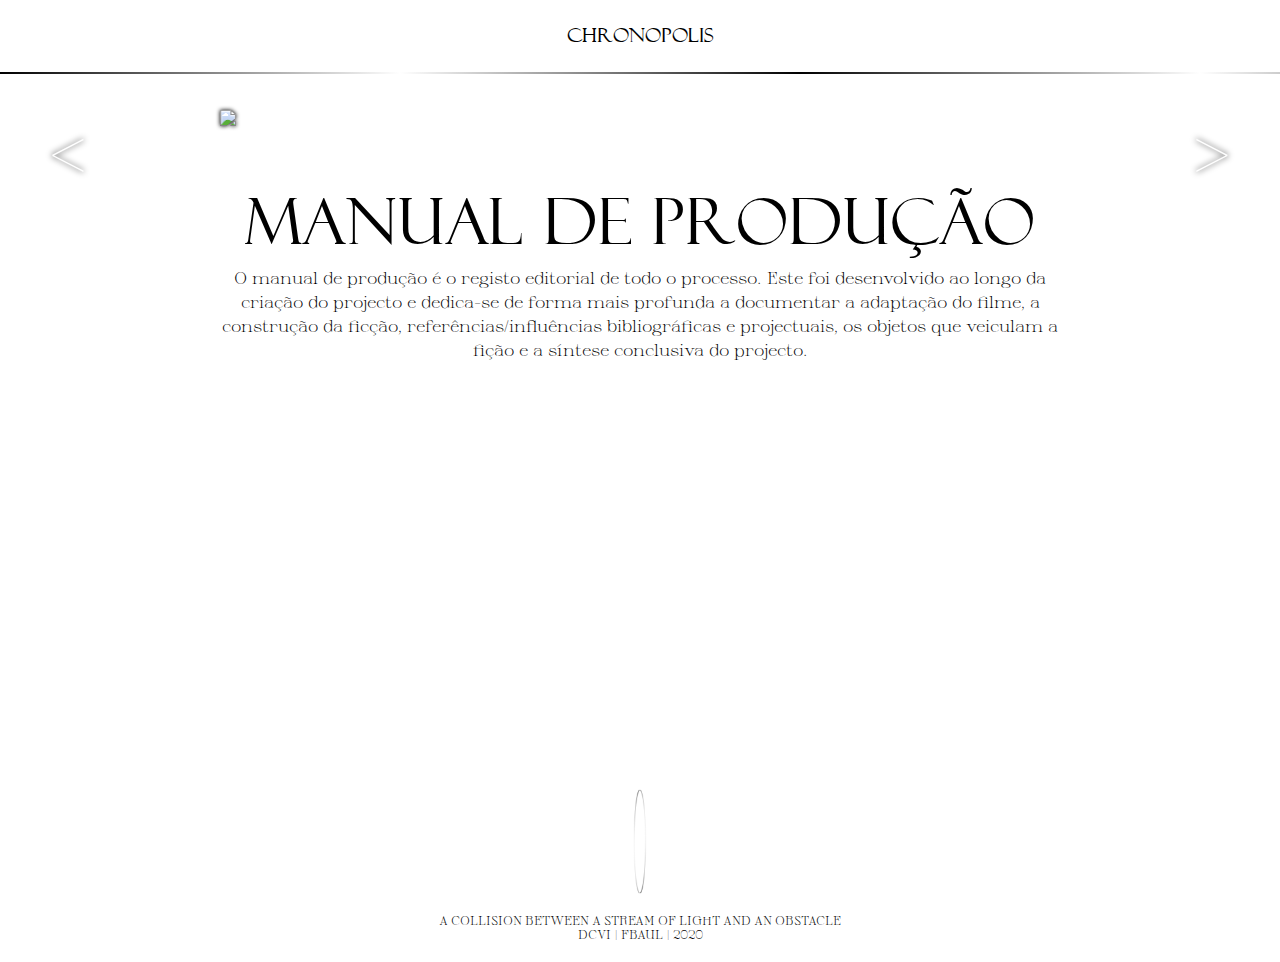
==== Manual.html @ 6a157169 "Add files via upload" ====
<!DOCTYPE html>
<html>

<head>
    <title>CHRONOPOLIS</title>
    <meta charset="utf-8">
    <meta name="viewport" content="width=device-width, initial-scale=1.0">
    <link rel="icon" type="image/png" href="images/icon.png">
    <meta name="description" content="A COLLISION BETWEEN A STREAM OF LIGHT AND AN OBSTACLE">
    <meta name="author" content="João Delgado">
    <meta name="theme-color" content="rgb(255, 255, 255)">
    <link rel="stylesheet" href="style.css">
    <link rel="stylesheet" href="style_query.css">


</head>

<body id="body-content">

    <div class="topbar"><a href="index.html" class="topbar-link">CHRONOPOLIS</a></div>
    <div class="line"></div>

    <div class="navbar">

        <div class="nav-list">

            <div class="nav-item">
                <a href="Sobre.html" class="nav-link">Sobre</a>
            </div>

            <div class="nav-item">
                <a href="Metropolis.html" class="nav-link">metropolis</a>
            </div>

            <div class="nav-item">
                <a href="Ficcao.html" class="nav-link">Ficção</a>
            </div>

            <div class="nav-item">
                <a href="Punicoes.html" class="nav-link">Filmes</a>
            </div>

            <div class="nav-item">
                <a href="Manual.html" class="nav-link-selected">Manual</a>
            </div>

        </div>
    </div>
    <div class="nav-icon"></div>

    <div id="main-container">

        <div id="manual-book-container">

            <div id="manual-book">
                <img src="images/manual/M1.png">
            </div>


            <button class="prew" onclick="prewImage()"><</button>
            <button class="next" onclick="nextImage()">></button>
        </div>
        <div class="manual-container">
            <div class="manual-text">
                <div class="title-3">manual de produção</div>
                <div class="text-2">O manual de produção é o registo editorial de todo o processo.
                    Este foi desenvolvido ao longo da criação do projecto e dedica-se de forma mais profunda a
                    documentar a adaptação do filme, a construção da ficção, referências/influências bibliográficas e
                    projectuais, os objetos que veiculam a fição e a síntese conclusiva do projecto.</div>

                <div class="manual-image"></div>
            </div>


        </div>

        



    </div>


    <footer>
        <div class="logo"></div>
        <div class="footer-text">A COLLISION BETWEEN A STREAM OF LIGHT AND AN OBSTACLE<br>DCVI | FBAUL | 2020</div>


    </footer>

    <script src="script.js"></script>
</body>

</html>
---- style.css ----
@font-face {
  font-family: Felix;
  src: url(fonts/Felix-Titling.ttf);
}

@font-face {
  font-family: Sprat;
  src: url(fonts/Sprat-Regular.otf);
}

#body-home {
  width: 100vw;
  height: 100vh;
  background-image: url(images/Elipse.gif);
  background-size: contain;
  background-repeat: no-repeat;
  background-position: center;
  display: -webkit-box;
  display: -ms-flexbox;
  display: flex;
  margin: 0px;
  -webkit-box-orient: vertical;
  -webkit-box-direction: normal;
      -ms-flex-direction: column;
          flex-direction: column;
  -webkit-box-pack: center;
      -ms-flex-pack: center;
          justify-content: center;
  -webkit-box-align: center;
      -ms-flex-align: center;
          align-items: center;
}

::-moz-selection {
  background-color: black;
  color: white;
}

::selection {
  background-color: black;
  color: white;
}

.title {
  font-family: Felix;
  font-size: 6vw;
}

.sub-title {
  font-family: Felix;
  font-size: 2vw;
}

.desc {
  position: absolute;
  bottom: 20px;
  font-family: Sprat;
  font-size: 12px;
  text-align: center;
}

.navbar {
  width: 80px;
  height: 100%;
  position: fixed;
  top: 0;
  right: -100px;
  display: -webkit-box;
  display: -ms-flexbox;
  display: flex;
  -webkit-box-align: center;
      -ms-flex-align: center;
          align-items: center;
  -webkit-box-pack: center;
      -ms-flex-pack: center;
          justify-content: center;
  -webkit-transition: all 250ms ease-in-out;
  transition: all 250ms ease-in-out;
  z-index: 20;
  background-color: white;
  -webkit-box-sizing: border-box;
          box-sizing: border-box;
  -webkit-box-shadow: 0px 0px 2px;
          box-shadow: 0px 0px 2px;
}

.change {
  right: 0px;
}

.nav-icon {
  position: fixed;
  width: 40px;
  height: 40px;
  background-image: url(images/menu.png);
  background-size: contain;
  background-repeat: no-repeat;
  background-position: center;
  top: 15px;
  right: 20px;
  z-index: 41;
  cursor: pointer;
  color: black;
  -webkit-filter: drop-shadow(0px 0px 2px);
          filter: drop-shadow(0px 0px 2px);
}

.nav-list {
  display: -webkit-box;
  display: -ms-flexbox;
  display: flex;
  height: 100vh;
  padding-top: 50px;
  padding-bottom: 20px;
  -webkit-box-sizing: border-box;
          box-sizing: border-box;
  -webkit-box-orient: vertical;
  -webkit-box-direction: normal;
      -ms-flex-direction: column;
          flex-direction: column;
  -ms-flex-pack: distribute;
      justify-content: space-around;
}

.nav-item {
  text-align: center;
  list-style: none;
  -webkit-transform: rotate(90deg);
          transform: rotate(90deg);
}

.nav-link {
  text-decoration: none;
  font-size: 20px;
  color: black;
  font-family: Felix;
  position: relative;
  top: 2px;
}

.nav-link::after {
  content: "";
  width: 100%;
  height: 1px;
  background-color: black;
  position: absolute;
  bottom: 0;
  left: 0;
  -webkit-transform: scaleX(0);
          transform: scaleX(0);
  -webkit-transition: -webkit-transform 250ms ease-in-out;
  transition: -webkit-transform 250ms ease-in-out;
  transition: transform 250ms ease-in-out;
  transition: transform 250ms ease-in-out, -webkit-transform 250ms ease-in-out;
}

.nav-link:hover::after {
  -webkit-transform: scaleX(1);
          transform: scaleX(1);
}

.nav-link-selected {
  text-decoration: none;
  font-size: 20px;
  color: black;
  font-family: Felix;
  position: relative;
  top: 5px;
}

.nav-link-selected::after {
  content: "";
  width: 100%;
  height: 1px;
  background-color: black;
  position: absolute;
  bottom: 0;
  left: 0;
  -webkit-transform: scaleX(1);
          transform: scaleX(1);
  -webkit-transition: -webkit-transform 250ms ease-in-out;
  transition: -webkit-transform 250ms ease-in-out;
  transition: transform 250ms ease-in-out;
  transition: transform 250ms ease-in-out, -webkit-transform 250ms ease-in-out;
}

#body-content {
  margin: 0px;
  display: -webkit-box;
  display: -ms-flexbox;
  display: flex;
  -webkit-box-orient: vertical;
  -webkit-box-direction: normal;
      -ms-flex-direction: column;
          flex-direction: column;
  -webkit-box-align: center;
      -ms-flex-align: center;
          align-items: center;
}

#main-container {
  width: 1200px;
  height: auto;
  margin-top: 60px;
  margin-bottom: 100px;
}

.topbar {
  width: 100%;
  height: 72px;
  position: fixed;
  background-color: white;
  top: 0;
  display: -webkit-box;
  display: -ms-flexbox;
  display: flex;
  -webkit-box-align: center;
      -ms-flex-align: center;
          align-items: center;
  -webkit-box-pack: center;
      -ms-flex-pack: center;
          justify-content: center;
  z-index: 1;
}

.topbar-link {
  font-family: Felix;
  font-size: 20px;
  top: 3px;
  color: black;
  text-decoration: none;
  position: relative;
}

.topbar-link::before {
  content: "";
  width: 100%;
  height: 1px;
  background-color: black;
  position: absolute;
  bottom: 0;
  left: 0;
  -webkit-transform: scaleX(0);
          transform: scaleX(0);
  -webkit-transition: -webkit-transform 250ms ease-in-out;
  transition: -webkit-transform 250ms ease-in-out;
  transition: transform 250ms ease-in-out;
  transition: transform 250ms ease-in-out, -webkit-transform 250ms ease-in-out;
}

.topbar-link:hover::before {
  -webkit-transform: scaleX(1);
          transform: scaleX(1);
}

.line {
  width: 100%;
  height: 2px;
  position: fixed;
  top: 72px;
  background-color: white;
  background: -webkit-gradient(linear, left top, right top, from(#000), color-stop(50%, #fff), color-stop(50%, #fff), to(#000));
  background: linear-gradient(90deg, #000 0%, #fff 50%, #fff 50%, #000 100%);
  background-size: 800px;
  -webkit-animation: lines 10s linear infinite;
          animation: lines 10s linear infinite;
  background-position: -800px;
  z-index: 10;
}

@-webkit-keyframes lines {
  0% {
    background-position: 0px;
  }
  100% {
    background-position: -800px;
  }
}

@keyframes lines {
  0% {
    background-position: 0px;
  }
  100% {
    background-position: -800px;
  }
}

.title-2 {
  font-family: Felix;
  font-size: 64px;
  text-align: center;
  margin-bottom: 20px;
}

.title-3 {
  font-family: Felix;
  font-size: 64px;
  text-align: center;
  margin-bottom: -10px;
}

.text-title {
  font-family: Felix;
  font-size: 48px;
  margin-bottom: 20px;
}

.text-title-2 {
  font-family: Felix;
  font-size: 48px;
  margin-bottom: -10px;
}

.text {
  font-family: Sprat;
  font-size: 16px;
  line-height: 24px;
  text-align: justify;
}

.text-2 {
  text-align: center;
  font-family: Sprat;
  font-size: 16px;
  line-height: 24px;
}

span {
  font-family: Felix;
}

iframe {
  width: 100%;
  height: 700px;
}

footer {
  width: 100%;
  height: 200px;
  display: -webkit-box;
  display: -ms-flexbox;
  display: flex;
  -webkit-box-orient: vertical;
  -webkit-box-direction: normal;
      -ms-flex-direction: column;
          flex-direction: column;
  -webkit-box-pack: center;
      -ms-flex-pack: center;
          justify-content: center;
  -webkit-box-align: center;
      -ms-flex-align: center;
          align-items: center;
}

.logo {
  width: 120px;
  height: 120px;
  background-image: url(images/Elipse.gif);
  background-size: contain;
  background-repeat: no-repeat;
  margin-bottom: 10px;
}

.footer-text {
  font-family: Sprat;
  font-size: 12px;
  text-align: center;
}

.sobre-container {
  width: 100%;
  height: auto;
  display: -webkit-box;
  display: -ms-flexbox;
  display: flex;
  -webkit-box-orient: horizontal;
  -webkit-box-direction: normal;
      -ms-flex-direction: row;
          flex-direction: row;
  position: relative;
}

.sobre-text {
  width: 50%;
}

.sobre-image {
  width: 45%;
  height: auto;
  background-image: url(images/sobre.png);
  background-position: center;
  background-size: contain;
  background-repeat: no-repeat;
  margin-left: 5%;
  position: relative;
}

.authors-text {
  position: absolute;
  width: 100%;
  display: -webkit-box;
  display: -ms-flexbox;
  display: flex;
  -webkit-box-pack: center;
      -ms-flex-pack: center;
          justify-content: center;
  bottom: 20px;
  font-family: Sprat;
  font-size: 12px;
  line-height: 18px;
}

.authors-text-2 {
  width: 70%;
  text-align: right;
  font-family: Sprat;
  font-size: 12px;
  line-height: 18px;
}

.metropolis-container {
  margin-top: 80px;
  width: 100%;
  height: auto;
  display: -webkit-box;
  display: -ms-flexbox;
  display: flex;
  -webkit-box-orient: vertical;
  -webkit-box-direction: normal;
      -ms-flex-direction: column;
          flex-direction: column;
  position: relative;
}

.metropolis-text {
  width: 70%;
  margin-top: 100px;
  margin-bottom: 120px;
}

.metropolis-image {
  width: 100%;
  height: 200px;
  background-image: url(images/metropolis.png);
  background-position: center;
  background-size: contain;
  background-repeat: no-repeat;
  margin-top: 50px;
}

#body-ficcao {
  width: 100vw;
  height: 100vh;
  background-image: url(images/Elipse.gif);
  background-size: 50%;
  background-repeat: no-repeat;
  background-position: center;
  display: -webkit-box;
  display: -ms-flexbox;
  display: flex;
  margin: 0px;
  -webkit-box-orient: vertical;
  -webkit-box-direction: normal;
      -ms-flex-direction: column;
          flex-direction: column;
  -webkit-box-pack: center;
      -ms-flex-pack: center;
          justify-content: center;
  -webkit-box-align: center;
      -ms-flex-align: center;
          align-items: center;
}

.btn-ficcao {
  width: 200px;
  height: 200px;
  background-image: url(images/menu.png);
  margin-top: 100px;
  background-size: contain;
  background-position: center;
  background-repeat: no-repeat;
  color: black;
  -webkit-filter: drop-shadow(0px 0px 5px);
          filter: drop-shadow(0px 0px 5px);
  -webkit-transition: -webkit-filter 500ms ease-in-out;
  transition: -webkit-filter 500ms ease-in-out;
  transition: filter 500ms ease-in-out;
  transition: filter 500ms ease-in-out, -webkit-filter 500ms ease-in-out;
}

.btn-ficcao:hover {
  cursor: pointer;
  -webkit-filter: drop-shadow(0px 0px 10px);
          filter: drop-shadow(0px 0px 10px);
  -webkit-animation: rotate 8s linear infinite;
          animation: rotate 8s linear infinite;
  -webkit-transform: rotateZ(0);
          transform: rotateZ(0);
}

@-webkit-keyframes rotate {
  0% {
    -webkit-transform: rotateZ(0);
            transform: rotateZ(0);
  }
  100% {
    -webkit-transform: rotateZ(360deg);
            transform: rotateZ(360deg);
  }
}

@keyframes rotate {
  0% {
    -webkit-transform: rotateZ(0);
            transform: rotateZ(0);
  }
  100% {
    -webkit-transform: rotateZ(360deg);
            transform: rotateZ(360deg);
  }
}

.crimes-container-1 {
  width: 100%;
  height: auto;
  display: -webkit-box;
  display: -ms-flexbox;
  display: flex;
  -webkit-box-orient: vertical;
  -webkit-box-direction: normal;
      -ms-flex-direction: column;
          flex-direction: column;
  -webkit-box-align: center;
      -ms-flex-align: center;
          align-items: center;
  position: relative;
}

.crimes-container-2 {
  width: 100%;
  height: auto;
  display: -webkit-box;
  display: -ms-flexbox;
  display: flex;
  -webkit-box-orient: vertical;
  -webkit-box-direction: normal;
      -ms-flex-direction: column;
          flex-direction: column;
  position: relative;
}

.crimes-text-box {
  width: 100%;
  height: auto;
  display: -webkit-box;
  display: -ms-flexbox;
  display: flex;
  -webkit-box-orient: horizontal;
  -webkit-box-direction: normal;
      -ms-flex-direction: row;
          flex-direction: row;
}

.crimes-text-1 {
  width: 70%;
  margin-top: 100px;
  margin-bottom: 120px;
}

.crimes-text-2 {
  width: 70%;
  margin-top: 50px;
  margin-bottom: 120px;
}

.crimes-text-3 {
  width: 25%;
  margin-left: 5%;
  margin-top: 50px;
  margin-bottom: 120px;
}

.crimes-text-3-body {
  font-family: Sprat;
  font-size: 16px;
  line-height: 24px;
  text-align: left;
}

.manual-container {
  margin-top: 70px;
  width: 100%;
  height: auto;
  display: -webkit-box;
  display: -ms-flexbox;
  display: flex;
  -webkit-box-orient: vertical;
  -webkit-box-direction: normal;
      -ms-flex-direction: column;
          flex-direction: column;
  position: relative;
  -webkit-box-align: center;
      -ms-flex-align: center;
          align-items: center;
}

.manual-text {
  width: 70%;
}

.manual-image {
  width: 100%;
  height: 200px;
  background-image: url(images/manual.png);
  background-position: center;
  background-size: contain;
  background-repeat: no-repeat;
  margin-top: 100px;
}

#manual-book {
  margin-top: 50px;
  display: -webkit-box;
  display: -ms-flexbox;
  display: flex;
  -webkit-box-pack: center;
      -ms-flex-pack: center;
          justify-content: center;
}

img {
  width: 70%;
  height: auto;
  -webkit-filter: drop-shadow(0px 0px 2px black);
          filter: drop-shadow(0px 0px 2px black);
}

#manual-book-container {
  width: 100%;
  height: auto;
  position: relative;
}

.prew,
.next {
  position: absolute;
  top: 0%;
  font-family: Sprat;
  font-size: 60px;
  border: none;
  background-color: transparent;
  margin: 0px;
  color: #fff;
  -webkit-filter: drop-shadow(0px 0px 3px black);
          filter: drop-shadow(0px 0px 3px black);
  -webkit-transition: -webkit-filter 250ms ease-in-out;
  transition: -webkit-filter 250ms ease-in-out;
  transition: filter 250ms ease-in-out;
  transition: filter 250ms ease-in-out, -webkit-filter 250ms ease-in-out;
}

.next {
  right: 0px;
}

.prew {
  left: 00px;
}

.prew:hover,
.next:hover {
  -webkit-filter: drop-shadow(0px 0px 5px black);
          filter: drop-shadow(0px 0px 5px black);
}

.prew:focus,
.next:focus {
  cursor: pointer;
  outline: inherit;
  border: none;
  background-color: transparent;
  margin: 0px;
  color: #fff;
  -webkit-transition: -webkit-filter 250ms ease-in-out;
  transition: -webkit-filter 250ms ease-in-out;
  transition: filter 250ms ease-in-out;
  transition: filter 250ms ease-in-out, -webkit-filter 250ms ease-in-out;
}
/*# sourceMappingURL=style.css.map */
---- style_query.css ----
@media only screen and (max-width: 1250px) {
  #body-content {
    padding: 20px;
    -webkit-box-sizing: border-box;
            box-sizing: border-box;
  }
  #body-home {
    padding: 20px;
    -webkit-box-sizing: border-box;
            box-sizing: border-box;
  }
  #main-container {
    width: 100%;
    height: auto;
    margin-top: 60px;
    margin-bottom: 100px;
  }
  iframe {
    width: 100%;
    height: 500px;
  }
  .navbar {
    width: 60px;
    background-color: white;
    z-index: 20;
    padding-top: 30px;
    -webkit-box-sizing: border-box;
            box-sizing: border-box;
    -webkit-box-shadow: 0px 0px 2px;
            box-shadow: 0px 0px 2px;
  }
  .change {
    right: 0px;
  }
  .nav-icon {
    top: 15px;
    right: 10px;
    z-index: 20;
  }
  .sobre-container {
    -webkit-box-orient: vertical;
    -webkit-box-direction: normal;
        -ms-flex-direction: column;
            flex-direction: column;
  }
  .sobre-text {
    width: 70%;
  }
  .sobre-image {
    width: 100%;
    height: auto;
    background-image: url(images/sobre.png);
    background-position: right;
    margin-left: 0%;
    position: relative;
    margin-top: 60px;
  }
  .authors-text {
    position: relative;
    -webkit-box-pack: start;
        -ms-flex-pack: start;
            justify-content: flex-start;
    bottom: 0px;
  }
  .authors-text-2 {
    width: 50%;
    text-align: left;
  }
  .crimes-text-box {
    width: 100%;
    height: auto;
    display: -webkit-box;
    display: -ms-flexbox;
    display: flex;
    -webkit-box-orient: vertical;
    -webkit-box-direction: reverse;
        -ms-flex-direction: column-reverse;
            flex-direction: column-reverse;
  }
  .crimes-text-1 {
    width: 70%;
    margin-top: 100px;
    margin-bottom: 80px;
  }
  .crimes-text-2 {
    width: 70%;
    margin-top: 0px;
    margin-bottom: 120px;
  }
  .crimes-text-3 {
    width: 30%;
    margin-left: 0%;
    margin-top: 50px;
    margin-bottom: 20px;
  }
}

@media only screen and (max-width: 600px) {
  iframe {
    width: 100%;
    height: 250px;
  }
  #body-home {
    padding: 20px;
    -webkit-box-sizing: border-box;
            box-sizing: border-box;
  }
  #body-content {
    padding: 20px;
    -webkit-box-sizing: border-box;
            box-sizing: border-box;
  }
  .title {
    font-family: Felix;
    font-size: 40px;
  }
  .sub-title {
    font-family: Felix;
    font-size: 16px;
    text-align: center;
  }
  .title-3 {
    font-family: Felix;
    font-size: 40px;
    text-align: center;
    margin-bottom: 0px;
  }
  .sobre-text {
    width: 100%;
  }
  .sobre-image {
    background-position: center;
  }
  .authors-text-2 {
    width: 70%;
  }
  .metropolis-container {
    margin-top: 80px;
    width: 100%;
    height: auto;
    display: -webkit-box;
    display: -ms-flexbox;
    display: flex;
    -webkit-box-orient: vertical;
    -webkit-box-direction: normal;
        -ms-flex-direction: column;
            flex-direction: column;
    position: relative;
  }
  .metropolis-text {
    width: 100%;
    margin-top: 20px;
    margin-bottom: 40px;
  }
  #body-ficcao {
    width: 100vw;
    height: 100vh;
    background-image: url(images/Elipse.gif);
    background-size: 100%;
    background-repeat: no-repeat;
    background-position: center;
    display: -webkit-box;
    display: -ms-flexbox;
    display: flex;
    margin: 0px;
    -webkit-box-orient: vertical;
    -webkit-box-direction: normal;
        -ms-flex-direction: column;
            flex-direction: column;
    -webkit-box-pack: center;
        -ms-flex-pack: center;
            justify-content: center;
    -webkit-box-align: center;
        -ms-flex-align: center;
            align-items: center;
  }
  .btn-ficcao {
    -webkit-transition: -webkit-filter 500ms ease-in-out;
    transition: -webkit-filter 500ms ease-in-out;
    transition: filter 500ms ease-in-out;
    transition: filter 500ms ease-in-out, -webkit-filter 500ms ease-in-out;
    -webkit-filter: drop-shadow(0px 0px 10px);
            filter: drop-shadow(0px 0px 10px);
    -webkit-animation: rotate 8s linear infinite;
            animation: rotate 8s linear infinite;
    -webkit-transform: rotateZ(0);
            transform: rotateZ(0);
  }
  .crimes-text-1 {
    width: 90%;
    margin-top: 80px;
    margin-bottom: 50px;
  }
  .crimes-text-2 {
    width: 100%;
    margin-top: 0px;
    margin-bottom: 120px;
  }
  .crimes-text-3 {
    width: 70%;
    margin-left: 0%;
    margin-top: 50px;
    margin-bottom: 20px;
  }
  .manual-text {
    width: 90%;
    margin-top: 40px;
  }
}
/*# sourceMappingURL=style_query.css.map */
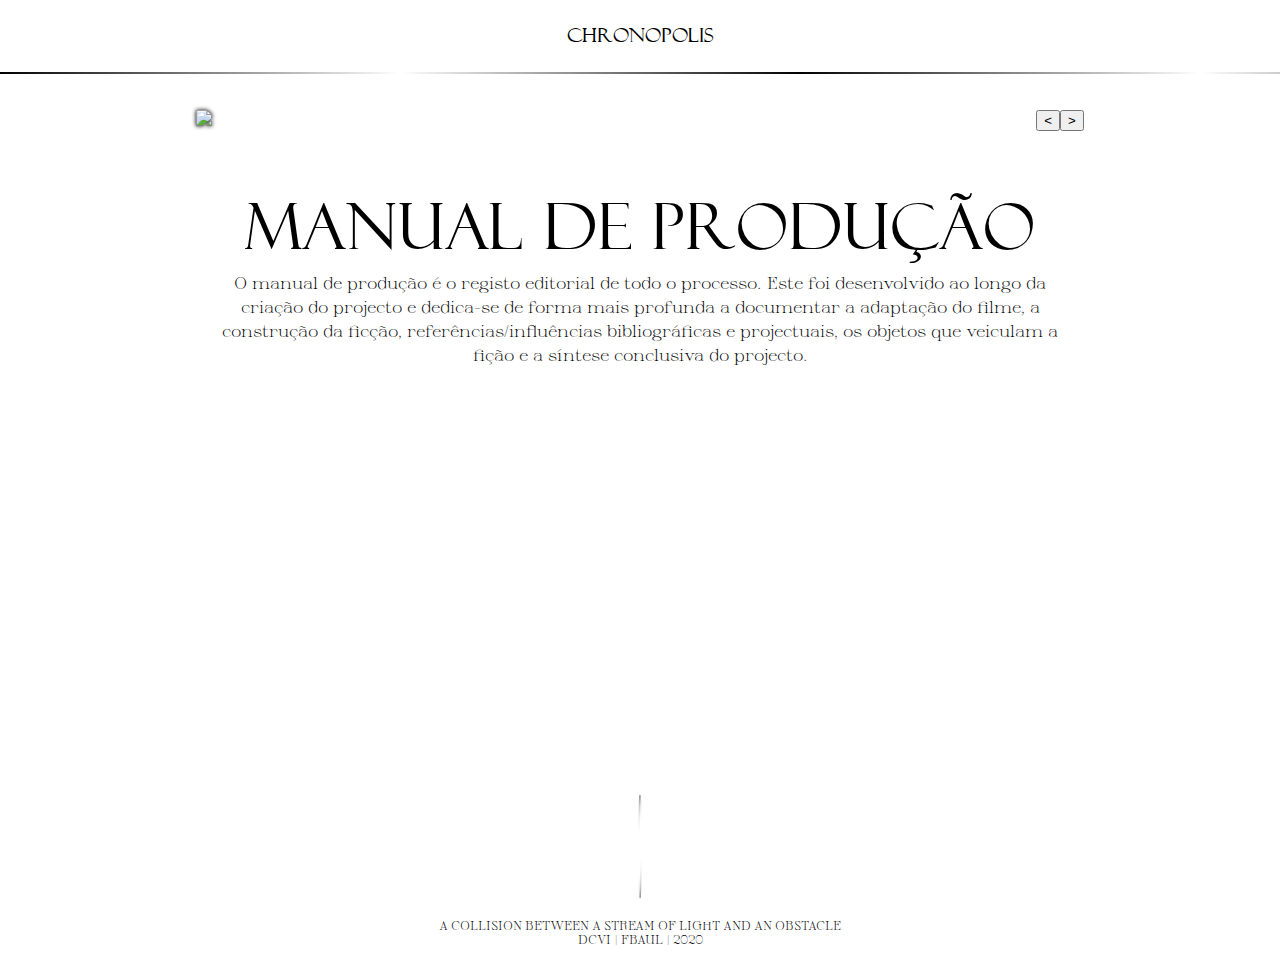
==== commit 9c361160: "Update Manual.html" ====
--- a/Manual.html
+++ b/Manual.html
@@ -53,12 +53,13 @@
         <div id="manual-book-container">
 
             <div id="manual-book">
-                <img src="images/manual/M1.png">
+
+                <img id="manual" src="images/Manual/M0.png">
+
+                <button id="nav_button" class="left" onclick="prevPic()"><</button>
+                <button id="nav_button" class="right" onclick="nextPic()">></button>
             </div>
 
-
-            <button class="prew" onclick="prewImage()"><</button>
-            <button class="next" onclick="nextImage()">></button>
         </div>
         <div class="manual-container">
             <div class="manual-text">
@@ -74,10 +75,6 @@
 
         </div>
 
-        
-
-
-
     </div>
 
 
@@ -91,4 +88,4 @@
     <script src="script.js"></script>
 </body>
 
-</html>+</html>
